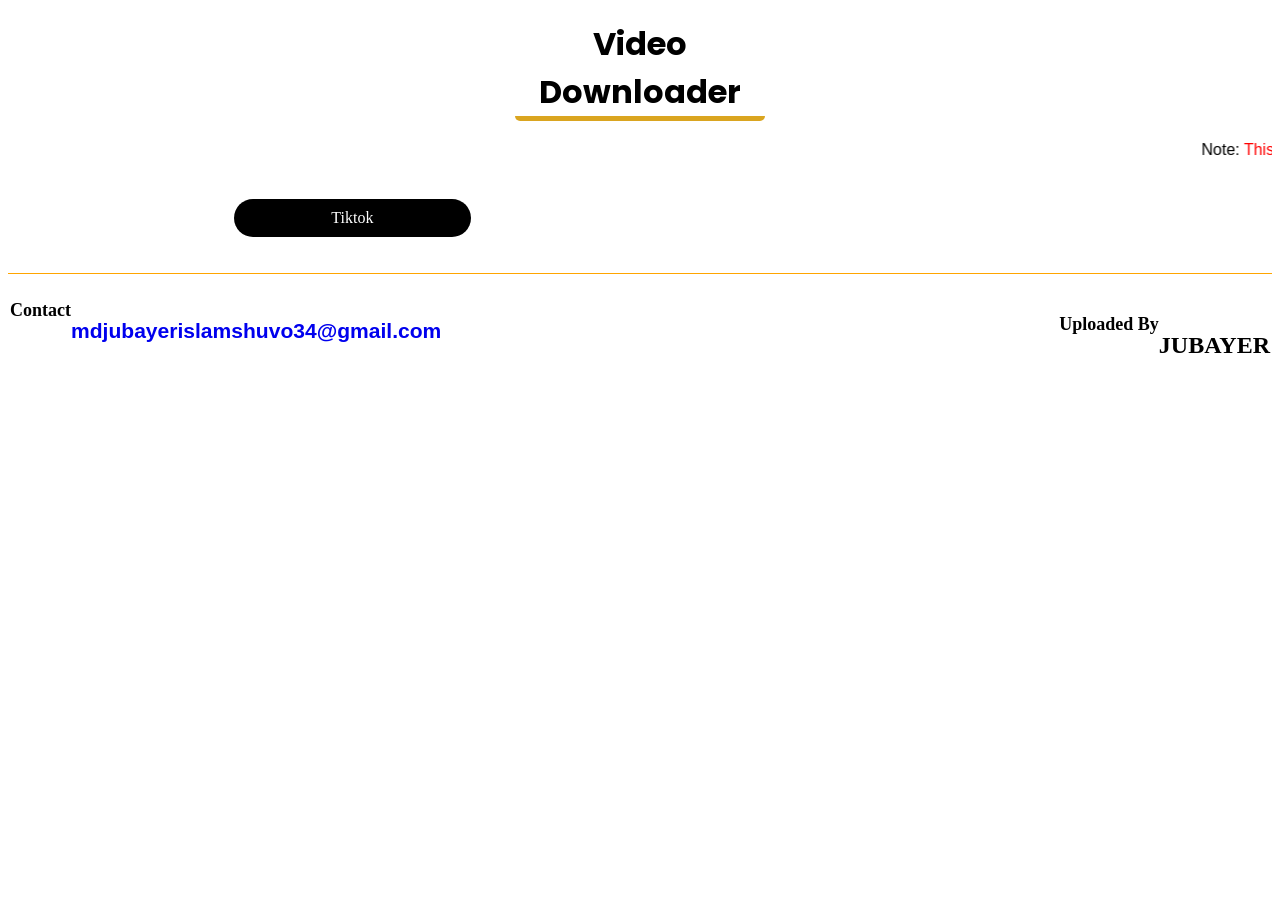
==== tools/video-downloader/index.html @ f176b59d "Add files via upload" ====
<!DOCTYPE html>
<html lang="en">
<head>
    <meta charset="UTF-8">
    <meta name="viewport" content="width=device-width, initial-scale=1.0">
    <title>Document</title>
</head>
<style>
    @import url('https://fonts.googleapis.com/css?family=Poppins:ital,wght@0,100;0,200;0,300;0,400;0,500;0,600;0,700;0,800;0,900;1,100;1,200;1,300;1,400;1,500;1,600;1,700;1,800;1,900&display=swap&effect=shadow-multiple|fire-animation|neon|3d|shadow-multiple|fire|emboss');
        body{
            background: url(https://i.pinimg.com/564x/f4/54/f7/f454f75292f93e2b6c66846a857edf44.jpg);
            background-size: cover;
            background-repeat: no-repeat;
            background-attachment: fixed;
        }
        a{
            text-decoration: none;
        }
        .list img{
            border-radius: 15px;
        }
        .list ul{
            width: 100%;
            text-align: center;
            list-style-type: none;
        }
        .list ul li{
            width: 40%;
            text-align: center;
            background-color: black;
            color: white;
            padding: 10px 5px;
            border-radius: 20px;
            margin: auto;
        }
        .list ul a{
            text-decoration: none;
            text-align: center;
            
        }
    @media (max-width: 800px){
        .course{
            width: 100%;
            justify-content: center;
        }
        .course h1{
            width: 250px;
            margin: auto;
            text-align: center;
            font-family: "poppins" , sans-serif;
            border-bottom: 5px solid goldenrod;
            border-radius: 5px;
        }
        .course marquee{
            font-family: Arial, Helvetica, sans-serif;
            margin-top: 20px;
        }
        .course marquee span{
            color: red;
        }
        footer{
            position: relative;
            margin-top: 80px;
            height: 20px;
            width: 100%;
            bottom: 0;
            height:auto;
            border-top: 1px solid orange;
        }
        .contact{
            position: absolute;
            left: 2px;
            padding-top:5px ;
        }
        .contact h3 a{
            font-family: sans-serif;
            font-size: 12px;
        }
        .copy{
            position: absolute;
            right: 2px;
            top: 20px;
            font-size:8px;
        }
        .list{
            margin: 20px 10px;
            padding: 10px 5px;
        }
        hr{
            margin-top: 10px;
        }
    }
    @media (min-width: 800px){
        .course{
            width: 100%;
            justify-content: center;
        }
        .course h1{
            width: 250px;
            margin: auto;
            text-align: center;
            font-family: "poppins" , sans-serif;
            border-bottom: 5px solid goldenrod;
            border-radius: 5px;
            margin-top: 20px;
        }
        .course marquee{
            font-family: Arial, Helvetica, sans-serif;
            margin-top: 20px;
        }
        .course marquee span{
            color: red;
        }
        footer{
            position: relative;
            display: flex;
            height: 20px;
            width: 100%;
            bottom: 0;
            height:auto;
            border-top: 1px solid orange;
        }
        .contact{
            position: absolute;
            left: 2px;
            padding-top:5px ;
            font-size: 18px;
        }
        .contact h3 a{
            font-family: sans-serif;
        }
        .copy{
            position: absolute;
            right: 2px;
            top: 20px;
            font-size:16px;
        }
        sup{
            font-size: 18px;
        }
        .fix{
            width: 100%;
        }
        .list{
            width: 45%;
            float: left;
            padding: 20px;
        }
        hr{
            margin-top: 10px;
        }


    }
</style>
<body>
    <div class="course">
        <h1 class="font-effect-fire-animation">Video Downloader</h1>
        <marquee behavior="" direction="">Note: <span>This projects are only for showing. If you are need a specific design and make your own design.You can contact.</span></marquee>
    </div>
    <div class="fix">
    <div class="list">
        
        <ul>
            <a href=""><li>Tiktok</li></a>
        </ul>

    </div>
</div>
</body>
<footer>
    <div class="contact">
        <h3><sup><sup><sup>Contact</sup></sup></sup><a href="mailto:mdjubayerislamshuvo34@gmail.com">mdjubayerislamshuvo34@gmail.com</a></h3>
    </div>    
    <div class="copy">
            <h2><sup><sup><sup>Uploaded By</sup></sup></sup>JUBAYER</h2>
    </div>
</footer>
</html>
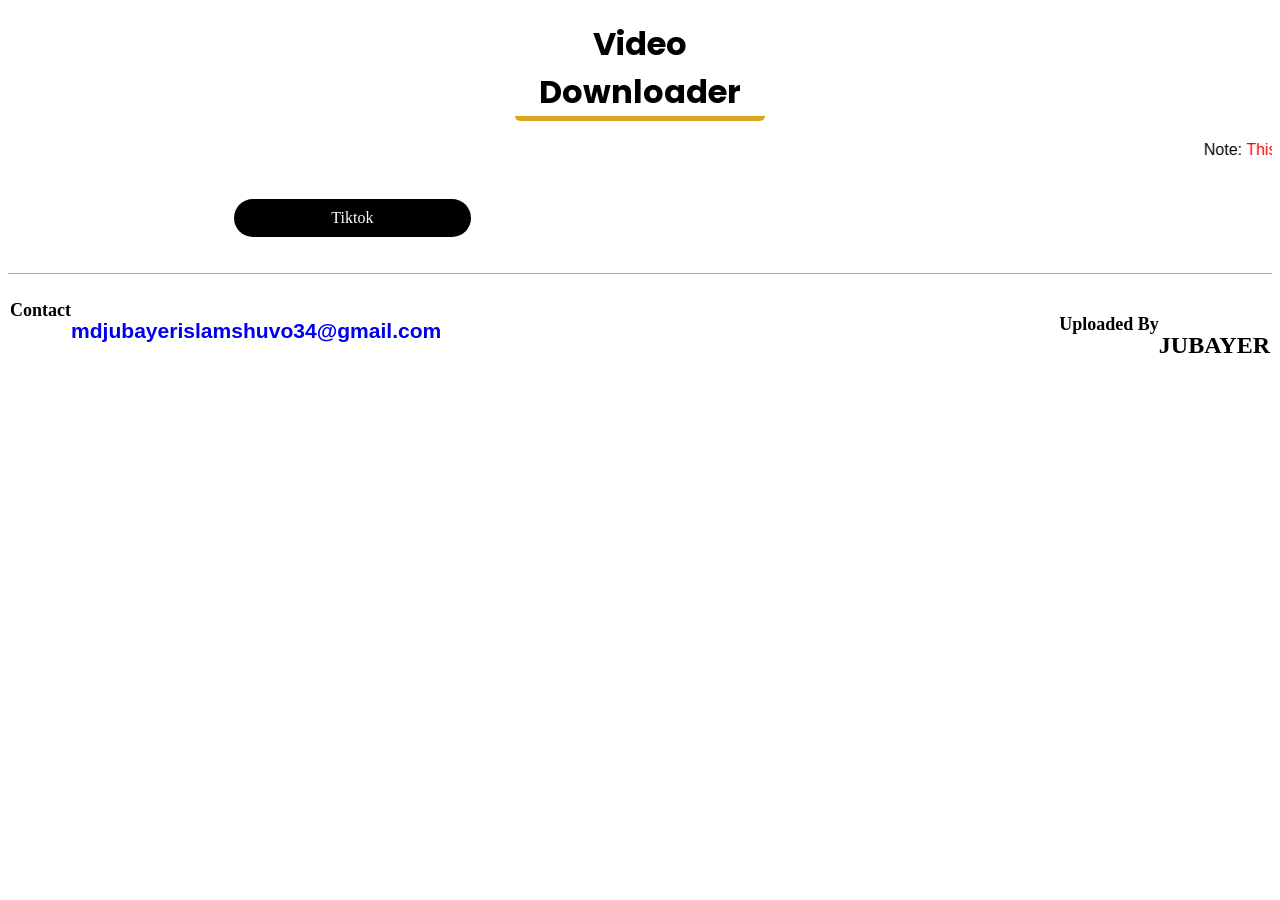
==== commit ee83996a: "Update index.html" ====
--- a/tools/video-downloader/index.html
+++ b/tools/video-downloader/index.html
@@ -162,7 +162,7 @@
     <div class="list">
         
         <ul>
-            <a href=""><li>Tiktok</li></a>
+            <a href="/tools/video-downloader/tiktok-downloader"><li>Tiktok</li></a>
         </ul>
 
     </div>
@@ -176,4 +176,4 @@
             <h2><sup><sup><sup>Uploaded By</sup></sup></sup>JUBAYER</h2>
     </div>
 </footer>
-</html>+</html>
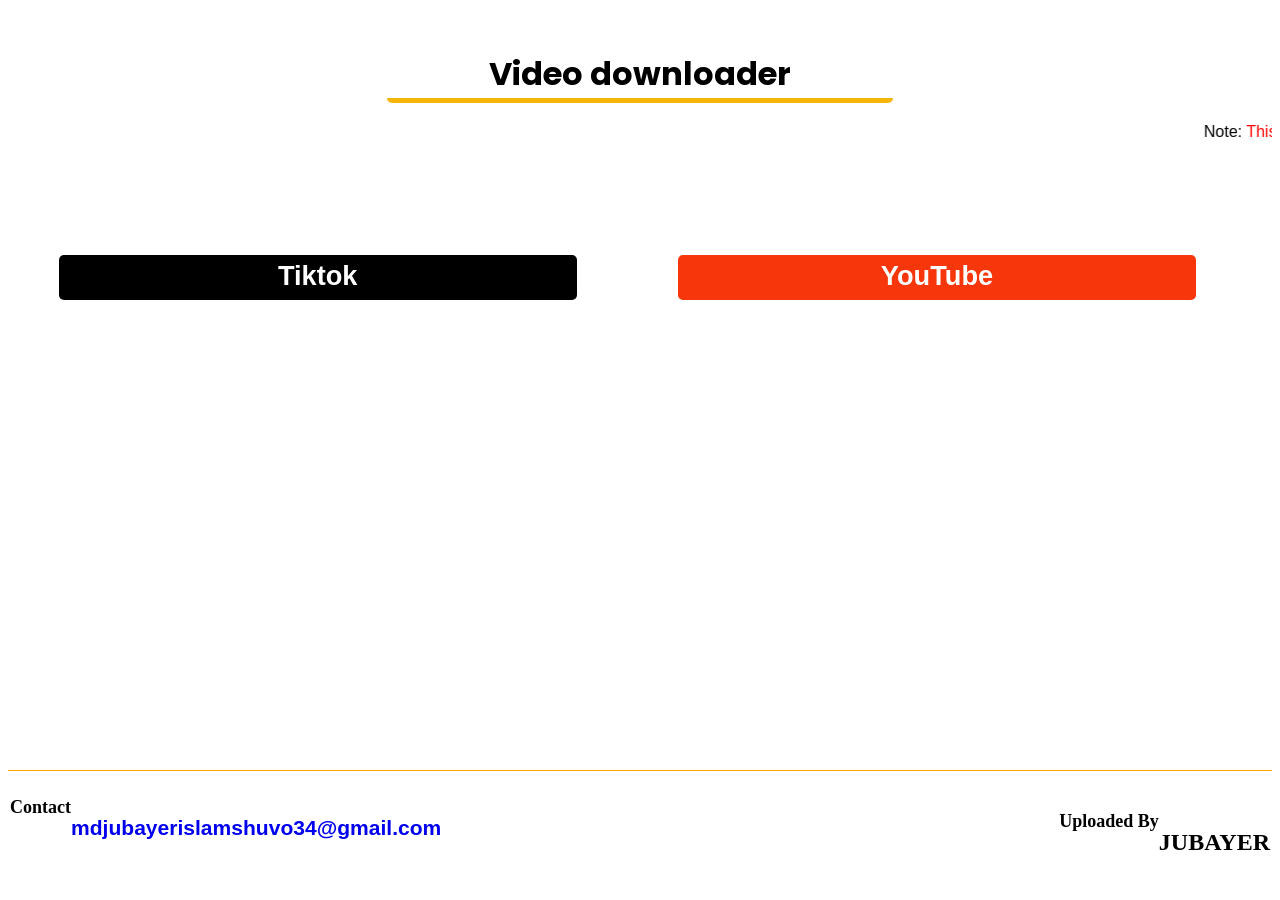
==== commit 763c7ef3: "Update index.html" ====
--- a/tools/video-downloader/index.html
+++ b/tools/video-downloader/index.html
@@ -3,113 +3,140 @@
 <head>
     <meta charset="UTF-8">
     <meta name="viewport" content="width=device-width, initial-scale=1.0">
-    <title>Document</title>
+    <title>Video downloader</title>
+    <link rel="shortcut icon" href="ico.png" type="image/x-icon">
 </head>
 <style>
     @import url('https://fonts.googleapis.com/css?family=Poppins:ital,wght@0,100;0,200;0,300;0,400;0,500;0,600;0,700;0,800;0,900;1,100;1,200;1,300;1,400;1,500;1,600;1,700;1,800;1,900&display=swap&effect=shadow-multiple|fire-animation|neon|3d|shadow-multiple|fire|emboss');
-        body{
-            background: url(https://i.pinimg.com/564x/f4/54/f7/f454f75292f93e2b6c66846a857edf44.jpg);
-            background-size: cover;
-            background-repeat: no-repeat;
-            background-attachment: fixed;
+    body{
+        background: url(https://i.pinimg.com/564x/f4/54/f7/f454f75292f93e2b6c66846a857edf44.jpg);
+        background-size: cover;
+        background-repeat: no-repeat;
+        background-attachment: fixed;
+    }
+    a{
+        text-decoration: none;
+    }
+@media (max-width: 800px) {
+        
+    .top h1{
+        background: transparent;
+        width: 60%;
+        height: auto;
+        text-align: center;
+        margin: auto;
+        font-family: "poppins" , sans-serif;
+        margin-top: 50px;
+        border-bottom: 5px solid rgb(245, 181, 6);
+        border-radius: 5px;font-size: 1.4em;
+    }
+    marquee{
+        font-family: sans-serif;
+        font-size: 16px;
+        margin-top: 20px;
+
+    }
+    span{
+        color: red;
+    }
+    .category{
+        width: 100%;
+        height: auto;
+        margin-top: 50px;
+    }
+    .category a{
+        display: block;
+        float: left;
+        margin:10px 4%;
+        text-decoration: none;
+        font-family: Arial, Helvetica, sans-serif;
+        width: 42%;   
+        height: 25px;
+        text-align: center;
+        padding-top: 5px;
+        font-size: 1em;
+        border-radius: 5px;
+        font-weight: bold;
+    }
+    .fix{
+        width: 100%;
+        height: 80vh;
+    }
+    footer{
+        position: relative;
+        display: flex;
+        height: 20px;
+        width: 100%;
+        bottom: 0;
+        height:auto;
+        border-top: 1px solid orange;
+    }
+    .contact{
+        position: absolute;
+        left: 2px;
+        padding-top:5px ;
+    }
+    .contact h3 a{
+        font-family: sans-serif;
+        font-size: 12px;
+    }
+    .copy{
+        position: absolute;
+        right: 2px;
+        top: 20px;
+        font-size:8px;
+    }
+    .category a:hover{
+            background-color: lightblue;
         }
-        a{
-            text-decoration: none;
-        }
-        .list img{
-            border-radius: 15px;
-        }
-        .list ul{
-            width: 100%;
+}
+@media (min-width: 800px) {
+        
+        .top h1{
+            background: transparent;
+            width: 40%;
+            height: auto;
             text-align: center;
-            list-style-type: none;
-        }
-        .list ul li{
-            width: 40%;
-            text-align: center;
-            background-color: black;
-            color: white;
-            padding: 10px 5px;
-            border-radius: 20px;
             margin: auto;
-        }
-        .list ul a{
-            text-decoration: none;
-            text-align: center;
-            
-        }
-    @media (max-width: 800px){
-        .course{
-            width: 100%;
-            justify-content: center;
-        }
-        .course h1{
-            width: 250px;
-            margin: auto;
-            text-align: center;
             font-family: "poppins" , sans-serif;
-            border-bottom: 5px solid goldenrod;
+            margin-top: 50px;
+            border-bottom: 5px solid rgb(245, 181, 6);
             border-radius: 5px;
         }
-        .course marquee{
-            font-family: Arial, Helvetica, sans-serif;
+        marquee{
+            font-family: sans-serif;
+            font-size: 16px;
             margin-top: 20px;
+    
         }
-        .course marquee span{
+        span{
             color: red;
         }
-        footer{
-            position: relative;
-            margin-top: 80px;
-            height: 20px;
+        .category{
             width: 100%;
-            bottom: 0;
-            height:auto;
-            border-top: 1px solid orange;
+            height: auto;
+            margin-top: 100px;
         }
-        .contact{
-            position: absolute;
-            left: 2px;
-            padding-top:5px ;
+        .category a{
+            display: block;
+            float: left;
+            margin:10px 4%;
+            text-decoration: none;
+            font-family: Arial, Helvetica, sans-serif;
+            width: 41%;
+            height: 40px;
+            text-align: center;
+            padding-top: 5px;
+            font-size: 1.7em;
+            border-radius: 5px;
+            font-weight: bold;
         }
-        .contact h3 a{
-            font-family: sans-serif;
-            font-size: 12px;
+        .category a:hover{
+            background-color: lightblue;
         }
-        .copy{
-            position: absolute;
-            right: 2px;
-            top: 20px;
-            font-size:8px;
-        }
-        .list{
-            margin: 20px 10px;
-            padding: 10px 5px;
-        }
-        hr{
-            margin-top: 10px;
-        }
-    }
-    @media (min-width: 800px){
-        .course{
+        .fix{
             width: 100%;
-            justify-content: center;
-        }
-        .course h1{
-            width: 250px;
-            margin: auto;
-            text-align: center;
-            font-family: "poppins" , sans-serif;
-            border-bottom: 5px solid goldenrod;
-            border-radius: 5px;
-            margin-top: 20px;
-        }
-        .course marquee{
-            font-family: Arial, Helvetica, sans-serif;
-            margin-top: 20px;
-        }
-        .course marquee span{
-            color: red;
+            height: 80vh;
         }
         footer{
             position: relative;
@@ -138,36 +165,28 @@
         sup{
             font-size: 18px;
         }
-        .fix{
-            width: 100%;
-        }
-        .list{
-            width: 45%;
-            float: left;
-            padding: 20px;
-        }
-        hr{
-            margin-top: 10px;
-        }
+    }
 
-
+    .yt{
+        background-color: rgb(247, 54, 11);
+        color: white;
+    }
+    .tiktok{
+        background-color: black;
+        color: white;
     }
 </style>
 <body>
-    <div class="course">
-        <h1 class="font-effect-fire-animation">Video Downloader</h1>
-        <marquee behavior="" direction="">Note: <span>This projects are only for showing. If you are need a specific design and make your own design.You can contact.</span></marquee>
+<div class="fix">
+    <div class="top">
+    <h1 class="font-effect-fire-animation">Video downloader</h1>
     </div>
-    <div class="fix">
-    <div class="list">
-        
-        <ul>
-            <a href="/tools/video-downloader/tiktok-downloader"><li>Tiktok</li></a>
-        </ul>
-
+    <marquee behavior="" direction="">Note: <span>This projects are only for showing. If you are need a specific design and make your own design.You can contact.</span></marquee>
+    <div class="category">
+        <a class="tiktok" href="/tools/video-downloader/tiktok-downloader">Tiktok</a>
+        <a class="yt" href="/tools/video-downloader/youtube-downloader">YouTube</a>
     </div>
 </div>
-</body>
 <footer>
     <div class="contact">
         <h3><sup><sup><sup>Contact</sup></sup></sup><a href="mailto:mdjubayerislamshuvo34@gmail.com">mdjubayerislamshuvo34@gmail.com</a></h3>
@@ -176,4 +195,5 @@
             <h2><sup><sup><sup>Uploaded By</sup></sup></sup>JUBAYER</h2>
     </div>
 </footer>
+</body>
 </html>
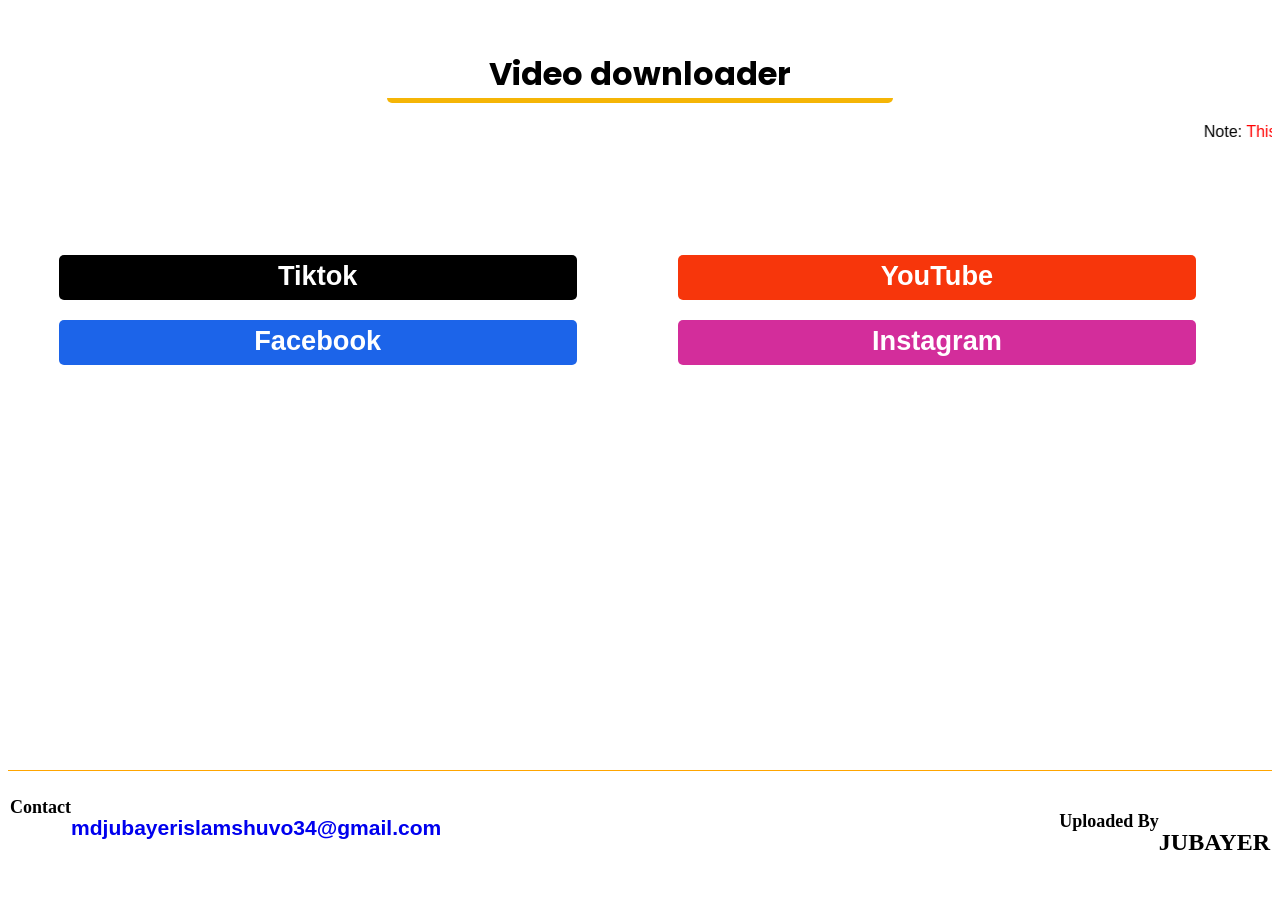
==== commit 9bc01849: "Update index.html" ====
--- a/tools/video-downloader/index.html
+++ b/tools/video-downloader/index.html
@@ -87,7 +87,7 @@
         font-size:8px;
     }
     .category a:hover{
-            background-color: lightblue;
+            background-color: rgb(101, 216, 91);
         }
 }
 @media (min-width: 800px) {
@@ -132,7 +132,7 @@
             font-weight: bold;
         }
         .category a:hover{
-            background-color: lightblue;
+            background-color: rgb(101, 216, 91);
         }
         .fix{
             width: 100%;
@@ -174,6 +174,15 @@
     .tiktok{
         background-color: black;
         color: white;
+    }
+    .fb{
+        background-color: rgb(28, 100, 233);
+        color: white;
+    }
+    .insta{
+        background-color: rgb(211, 45, 155);
+        color: white;
+        pointer-events: none;
     }
 </style>
 <body>
@@ -185,6 +194,8 @@
     <div class="category">
         <a class="tiktok" href="/tools/video-downloader/tiktok-downloader">Tiktok</a>
         <a class="yt" href="/tools/video-downloader/youtube-downloader">YouTube</a>
+        <a class="fb" href="/tools/video-downloader/facebook-downloader/">Facebook</a>
+        <a class="insta" href="/tools/video-downloader/instagram-downloader/">Instagram</a>
     </div>
 </div>
 <footer>
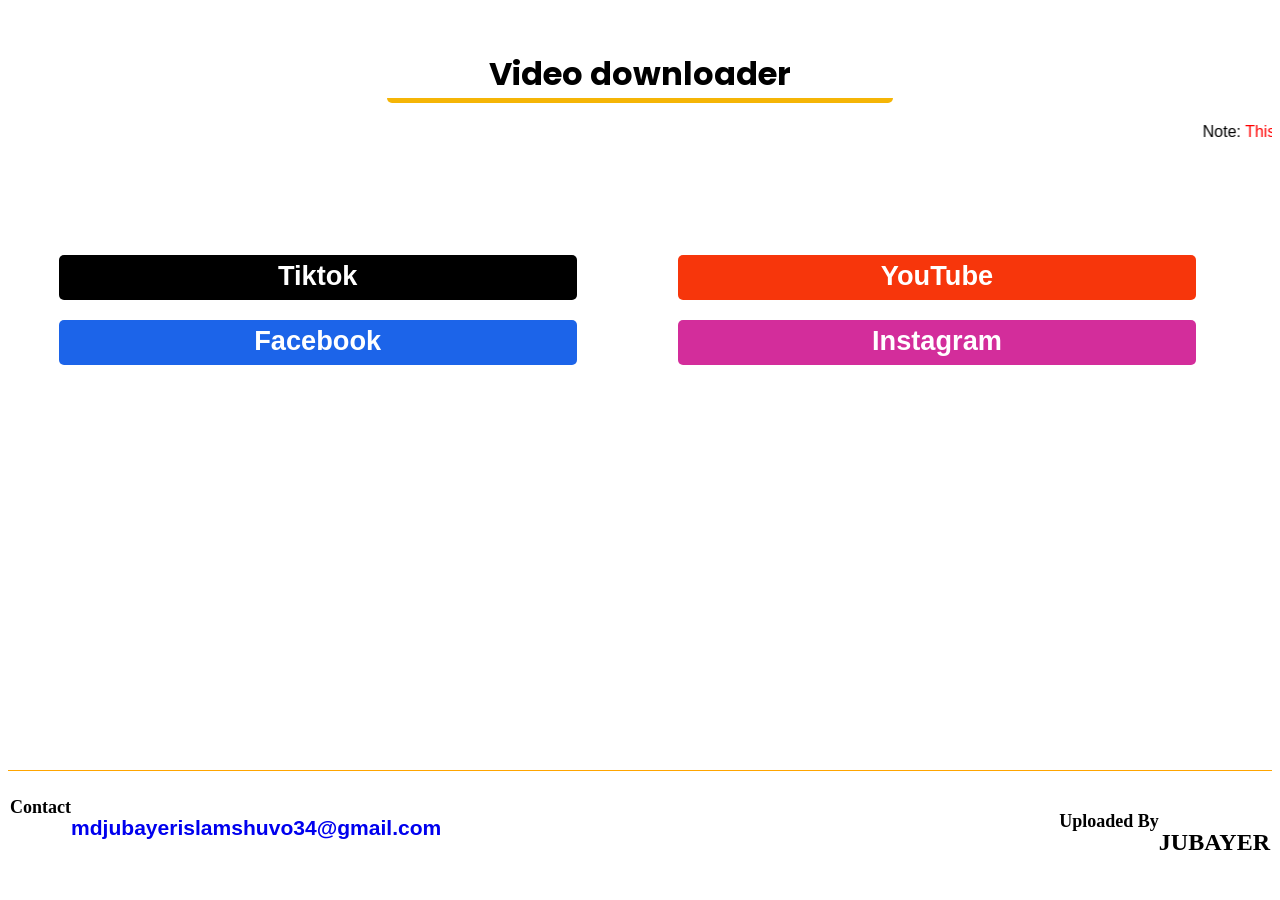
==== commit 72c2d9a1: "Update index.html" ====
--- a/tools/video-downloader/index.html
+++ b/tools/video-downloader/index.html
@@ -182,7 +182,6 @@
     .insta{
         background-color: rgb(211, 45, 155);
         color: white;
-        pointer-events: none;
     }
 </style>
 <body>
